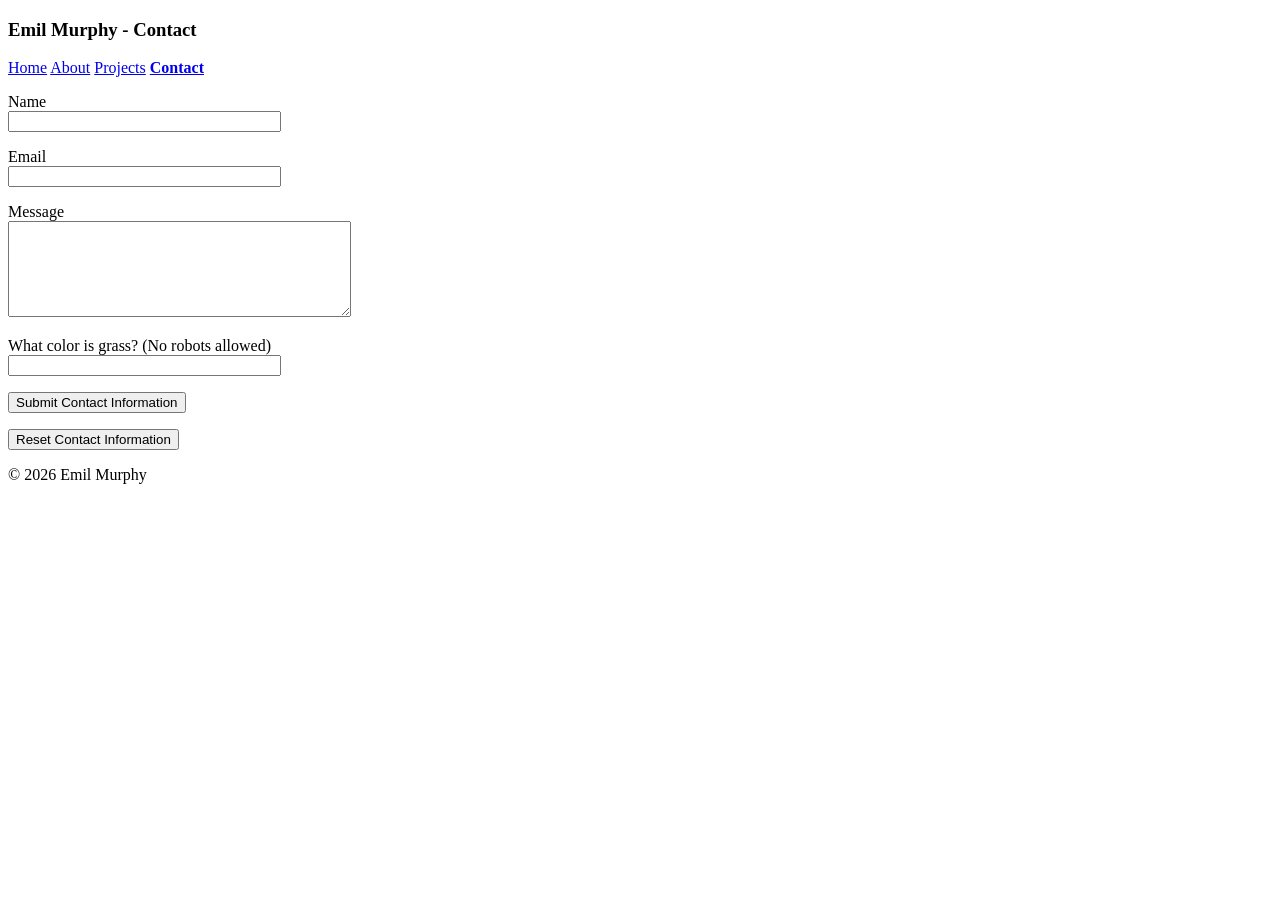
==== contact.html @ f62c79b5 "initial commit - html skeleton" ====
<!-- Emil Murphy 101015144 -->
<!DOCTYPE html>
<html lang="en">
<head>
    <meta charset="UTF-8">
    <meta name="viewport" content="width=device-width, initial-scale=1.0">
    <title>Emil Murphy Portfolio - Contact</title>
</head>
<body>
    <header>
        <nav>
            <h3>Emil Murphy - Contact</h3>
            <a href="home.html">Home</a> 
            <a href="about.html">About</a> 
            <a href="projects.html">Projects</a>
            <a href="contact.html"><b>Contact</b></a> <!--Bold because we are currently here -->
        </nav>
    </header>
    <article>
        <!-- Form for contact information-->
        <section> <!-- TODO: figure out action="" -->
            <form method="post" enctype="text/plain" name="ContactForm">
                <p>
                    <label for="name">Name</label><br>
                    <input type="text" name="name" size="32">
                </p>
                <p>
                    <label for="email">Email</label><br>
                    <input type="text" name="email" size="32">
                </p>
                <p>
                    <label for="message">Message</label><br>
                    <textarea name="message" cols="40" rows="6"></textarea>
                </p>
                <p>
                    <label for="nobots">What color is grass? (No robots allowed)</label><br> <!-- anti bot, correct answer is green -->
                    <input type="text" name="nobots" size="32">
                </p>
                <p><input type="submit" value="Submit Contact Information"/></p>
                <p><input type="reset" value="Reset Contact Information"/></p>
            </form>
        </section>
    </article>
    <footer>
        <P>© 2026 Emil Murphy</P>
    </footer>
    
</body>
</html>
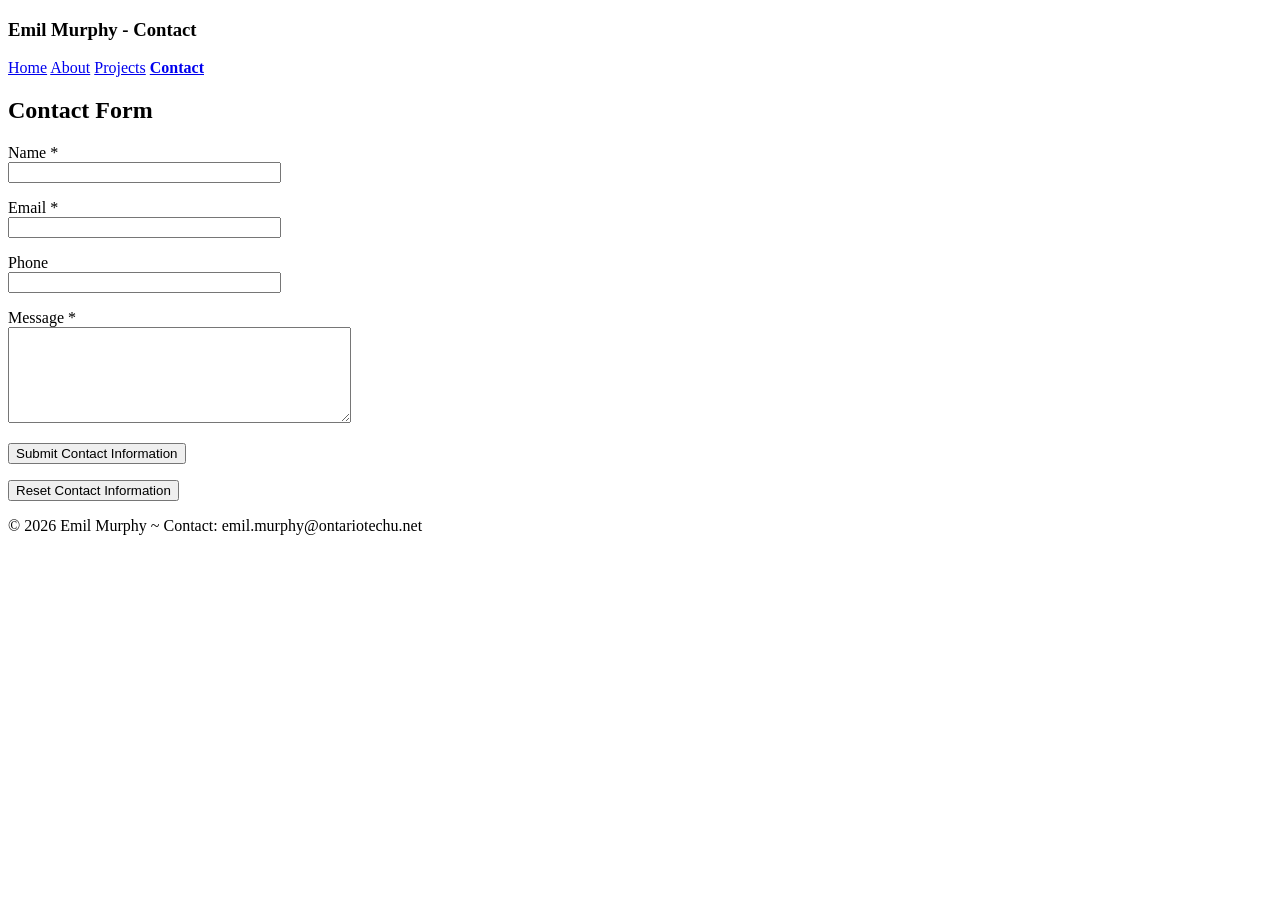
==== commit 90889a09: "finished html" ====
--- a/contact.html
+++ b/contact.html
@@ -18,23 +18,24 @@
     </header>
     <article>
         <!-- Form for contact information-->
-        <section> <!-- TODO: figure out action="" -->
-            <form method="post" enctype="text/plain" name="ContactForm">
+        <section> 
+            <h2>Contact Form</h2>
+            <form action=mailto:emil.murphy@ontariotechu.net ?subject=Signup method="post" enctype="text/plain" name="ContactForm"> <!--Opens mail client and prepares an email-->
                 <p>
-                    <label for="name">Name</label><br>
-                    <input type="text" name="name" size="32">
+                    <label for="name">Name *</label><br>
+                    <input type="text" name="name" size="32" required>
                 </p>
                 <p>
-                    <label for="email">Email</label><br>
-                    <input type="text" name="email" size="32">
+                    <label for="email">Email *</label><br>
+                    <input type="email" name="email" size="32" required> <!-- * because required -->
                 </p>
                 <p>
-                    <label for="message">Message</label><br>
-                    <textarea name="message" cols="40" rows="6"></textarea>
+                    <label for="phone">Phone</label><br>
+                    <input type="tel" name="phone" size="32" required>
                 </p>
                 <p>
-                    <label for="nobots">What color is grass? (No robots allowed)</label><br> <!-- anti bot, correct answer is green -->
-                    <input type="text" name="nobots" size="32">
+                    <label for="message">Message *</label><br>
+                    <textarea name="message" cols="40" rows="6" required></textarea>
                 </p>
                 <p><input type="submit" value="Submit Contact Information"/></p>
                 <p><input type="reset" value="Reset Contact Information"/></p>
@@ -42,7 +43,7 @@
         </section>
     </article>
     <footer>
-        <P>© 2026 Emil Murphy</P>
+        <P>© 2026 Emil Murphy ~ Contact: emil.murphy@ontariotechu.net</P>
     </footer>
     
 </body>
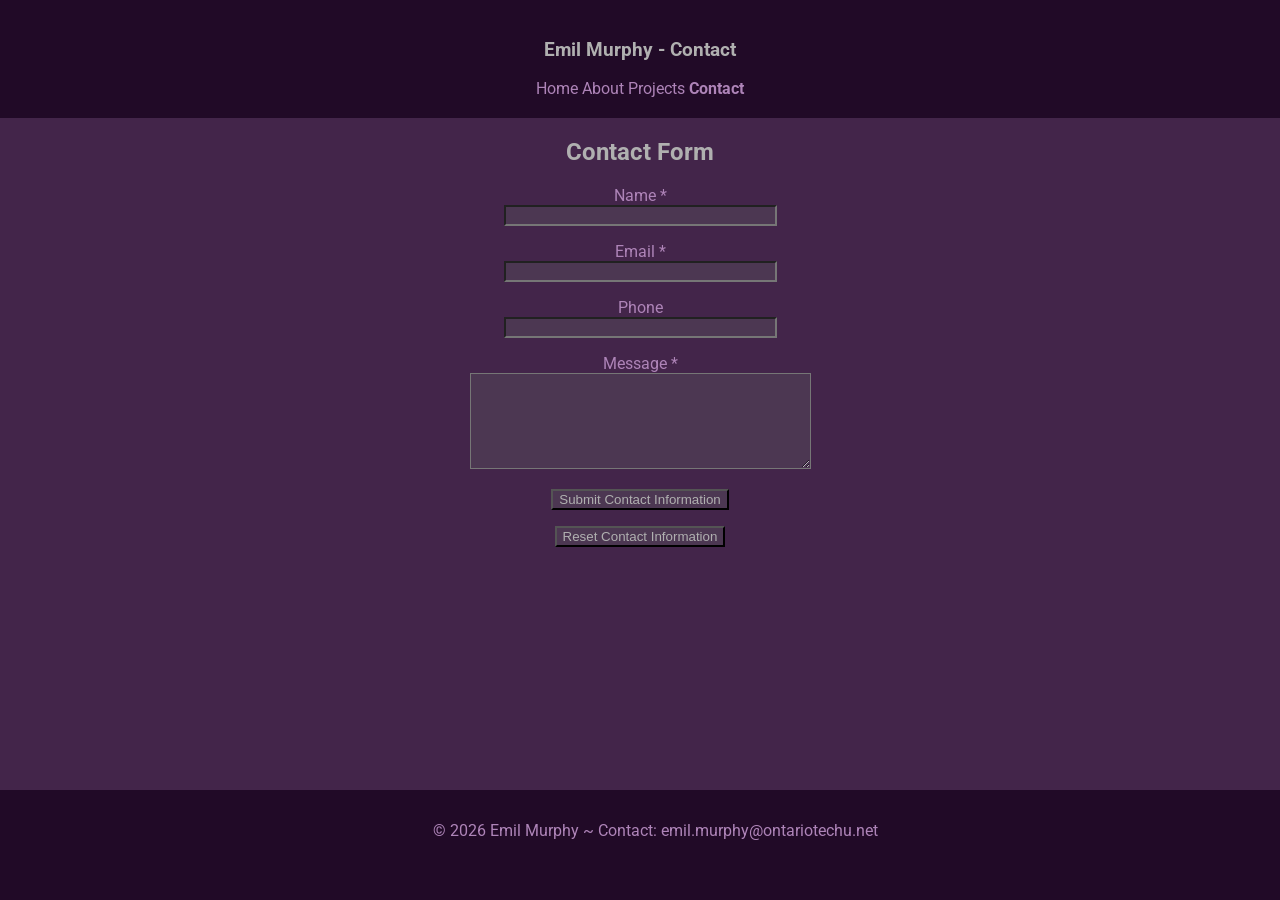
==== commit 88360cdf: "Finished CSS" ====
--- a/contact.html
+++ b/contact.html
@@ -3,8 +3,21 @@
 <html lang="en">
 <head>
     <meta charset="UTF-8">
-    <meta name="viewport" content="width=device-width, initial-scale=1.0">
     <title>Emil Murphy Portfolio - Contact</title>
+
+    <!-- Style Sheet Importing based on screen size -->
+    <meta name="viewport" content="width=device-width"> <!-- Prevent distortion of screen size -->
+    <!-- Screen Style Sheet (Default)-->
+    <link href="screen.css" rel="stylesheet" type="text/css" media="only screen and (min-width:960px)">
+    <!-- Tablet style sheet-->
+    <link href="tablet.css" rel="stylesheet" type="text/css" media="only screen and (min-width:481px) and (max-width:960px)">
+    <!-- Phone style sheet-->
+    <link href="phone.css" rel="stylesheet" type="text/css" media="only screen and (max-width:480px)">
+
+      <!-- Import Google Font -->
+    <link rel="preconnect" href="https://fonts.googleapis.com">
+    <link rel="preconnect" href="https://fonts.gstatic.com" crossorigin>
+    <link href="https://fonts.googleapis.com/css2?family=Roboto:ital,wght@0,100..900;1,100..900&display=swap" rel="stylesheet">
 </head>
 <body>
     <header>
@@ -20,10 +33,10 @@
         <!-- Form for contact information-->
         <section> 
             <h2>Contact Form</h2>
-            <form action=mailto:emil.murphy@ontariotechu.net ?subject=Signup method="post" enctype="text/plain" name="ContactForm"> <!--Opens mail client and prepares an email-->
+            <form action=mailto:emil.murphy@ontariotechu.net ?subject=Signup method="post" enctype="text/plain" name="ContactForm"> <!--Opens mail client and prepares an email to send to my address. -->
                 <p>
                     <label for="name">Name *</label><br>
-                    <input type="text" name="name" size="32" required>
+                    <input type="text" name="name" size="32" required>  <!-- * because required -->
                 </p>
                 <p>
                     <label for="email">Email *</label><br>
@@ -31,11 +44,11 @@
                 </p>
                 <p>
                     <label for="phone">Phone</label><br>
-                    <input type="tel" name="phone" size="32" required>
+                    <input type="tel" name="phone" size="32">  <!-- Phone is not really required so im not requiring it. -->
                 </p>
                 <p>
                     <label for="message">Message *</label><br>
-                    <textarea name="message" cols="40" rows="6" required></textarea>
+                    <textarea minlength="1" name="message" cols="40" rows="6" required></textarea> <!-- * because required, minlength to avoid short/small messages -->
                 </p>
                 <p><input type="submit" value="Submit Contact Information"/></p>
                 <p><input type="reset" value="Reset Contact Information"/></p>
--- a/screen.css
+++ b/screen.css
@@ -0,0 +1,66 @@
+
+/* SCREEN CSS STYLE SHEET */
+/* 960+ pixels */
+
+
+/* Page Bodies */
+body{
+    background-color: #43254a;
+    color:#AE84B8; /* default text color unless overidden */
+    padding:0px;
+    margin:0px;
+    text-align: center;
+    font-family: "Roboto", sans-serif; /* set font everywhere */
+    height:100%;
+    overflow: hidden; /* hides scrolling bar */
+}
+
+footer{
+    background-color:#210a27 ;
+    text-align: center;
+    padding: 15px; /* gives size */
+
+    /* brings the footer down to the bottom of the page, gotten from Tamás Pap on Stackoverflow */
+    position:absolute;
+    bottom:0; /* actually moves it to the bottom */
+    width:100%;
+    height:80px; /* Height of the footer */
+}
+header{
+    background-color: #210a27;
+    padding: 20px;
+    text-align: center;
+}
+
+h1,h2,h3,h4,h5,h6{ /* header colors */
+    color:#b0b0b0; /* default text color unless overidden */
+}
+
+/* This edits how links appear (mostly to fix the nav colors/text deco) */
+a:link, a:visited{
+    text-decoration: none; /* gets rid of ugly underline */
+    color:#AE84B8
+}
+
+input, textarea{ /* get rid of the blinding white background of default inputs */
+    background-color: #4C3752;
+    color:#b0b0b0
+}
+
+#homediv{ /* linear gradient for homediv */
+    background: linear-gradient(#43254a,#210a27 );
+    height: 100%;
+    width: 100%; /* ensure it takes up the whole page */
+    position: absolute;
+}
+
+#introdiv{ /* linear angular gradient for introdiv */
+    background: linear-gradient(75deg, #43254a,#210a27 );
+    position: absolute;
+    height: 100%; /* ensure it takes up the whole page */
+    width: 100%;
+}
+
+#pictureofMe{ /* gives circle-frame appearance */
+    border-radius: 50%;
+}
--- a/tablet.css
+++ b/tablet.css
@@ -0,0 +1,64 @@
+/* TABLET CSS STYLE SHEET */
+/* 481-960 pixels */
+
+/* Page Bodies */
+body{
+    background-color: #43254a;
+    color:#AE84B8; /* default text color unless overidden */
+    padding:0px;
+    margin:0px;
+    text-align: center;
+    font-family: "Roboto", sans-serif; /* set font everywhere */
+    height:100%;
+    overflow: hidden; /* hides scrolling bar */
+}
+
+footer{
+    background-color:#210a27 ;
+    text-align: center;
+    padding: 15px; /* gives size */
+
+    /* brings the footer down to the bottom of the page, gotten from Tamás Pap on Stackoverflow */
+    position:absolute;
+    bottom:0; /* actually moves it to the bottom */
+    width:100%;
+    height:80px; /* Height of the footer */
+}
+header{
+    background-color: #210a27;
+    padding: 20px;
+    text-align: center;
+}
+
+h1,h2,h3,h4,h5,h6{ /* header colors */
+    color:#b0b0b0; /* default text color unless overidden */
+}
+
+/* This edits how links appear (mostly to fix the nav colors/text deco) */
+a:link, a:visited{
+    text-decoration: none; /* gets rid of ugly underline */
+    color:#AE84B8
+}
+
+input, textarea{ /* get rid of the blinding white background of default inputs */
+    background-color: #4C3752;
+    color:#b0b0b0
+}
+
+#homediv{ /* linear gradient for homediv */
+    background: linear-gradient(#43254a,#210a27 );
+    height: 100%;
+    width: 100%; /* ensure it takes up the whole page */
+    position: absolute;
+}
+
+#introdiv{ /* linear angular gradient for introdiv */
+    background: linear-gradient(75deg, #43254a,#210a27 );
+    position: absolute;
+    height: 100%; /* ensure it takes up the whole page */
+    width: 100%;
+}
+
+#pictureofMe{ /* gives circle-frame appearance */
+    border-radius: 50%;
+}
--- a/phone.css
+++ b/phone.css
@@ -0,0 +1,66 @@
+/* PHONE CSS STYLE SHEET */
+/* 480 pixels or narrower */
+
+
+
+/* Page Bodies */
+body{
+    background-color: #43254a;
+    color:#AE84B8; /* default text color unless overidden */
+    padding:0px;
+    margin:0px;
+    text-align: center;
+    font-family: "Roboto", sans-serif; /* set font everywhere */
+    height:100%;
+    overflow: hidden; /* hides scrolling bar */
+}
+
+footer{
+    background-color:#210a27 ;
+    text-align: center;
+    padding: 15px; /* gives size */
+
+    /* brings the footer down to the bottom of the page, gotten from Tamás Pap on Stackoverflow */
+    position:absolute;
+    bottom:0; /* actually moves it to the bottom */
+    width:100%;
+    height:80px; /* Height of the footer */
+}
+header{
+    background-color: #210a27;
+    padding: 20px;
+    text-align: center;
+}
+
+h1,h2,h3,h4,h5,h6{ /* header colors */
+    color:#b0b0b0; /* default text color unless overidden */
+}
+
+/* This edits how links appear (mostly to fix the nav colors/text deco) */
+a:link, a:visited{
+    text-decoration: none; /* gets rid of ugly underline */
+    color:#AE84B8
+}
+
+input, textarea{ /* get rid of the blinding white background of default inputs */
+    background-color: #4C3752;
+    color:#b0b0b0
+}
+
+#homediv{ /* linear gradient for homediv */
+    background: linear-gradient(#43254a,#210a27 );
+    height: 100%;
+    width: 100%; /* ensure it takes up the whole page */
+    position: absolute;
+}
+
+#introdiv{ /* linear angular gradient for introdiv */
+    background: linear-gradient(75deg, #43254a,#210a27 );
+    position: absolute;
+    height: 100%; /* ensure it takes up the whole page */
+    width: 100%;
+}
+
+#pictureofMe{ /* gives circle-frame appearance */
+    border-radius: 50%;
+}
